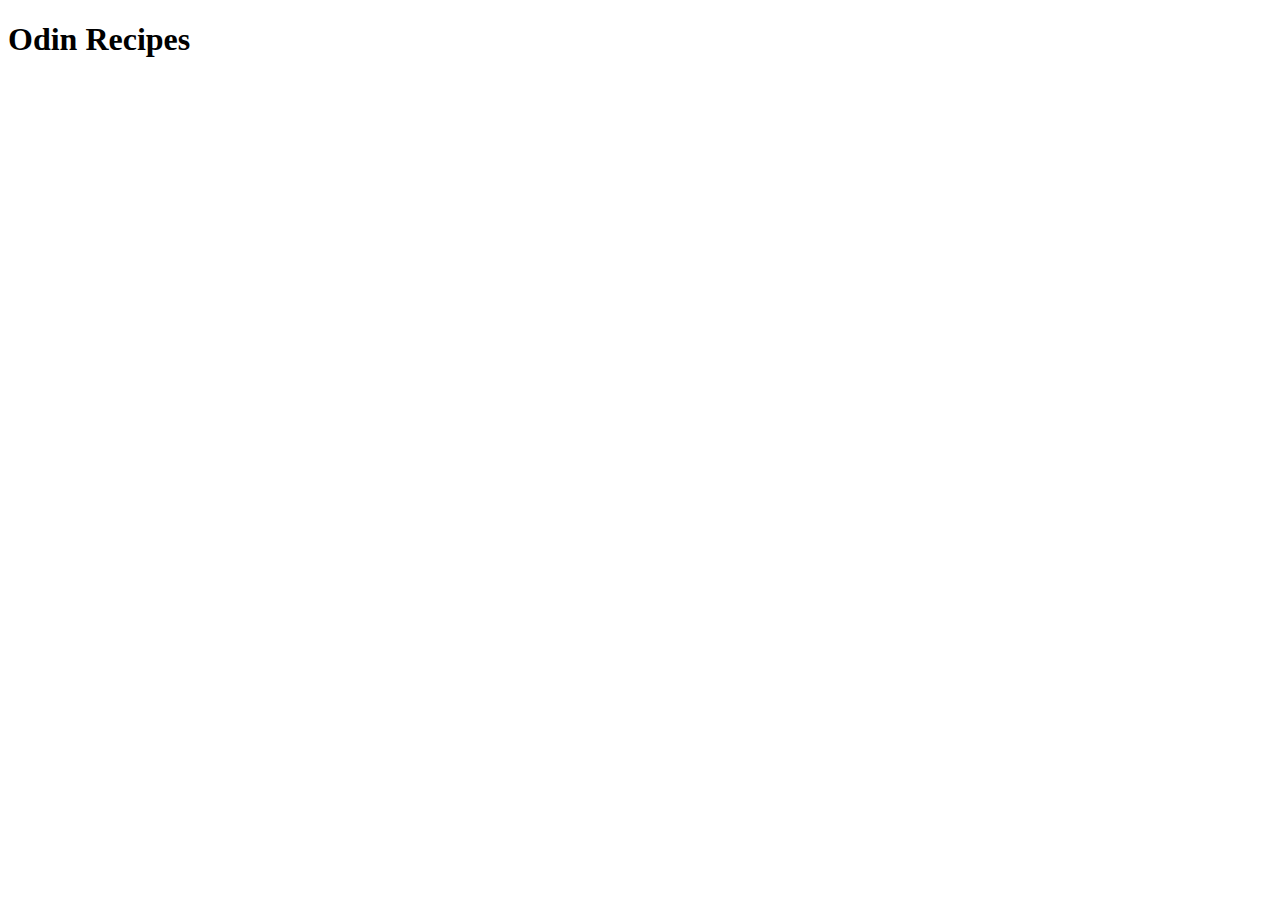
==== index.html @ 9da1c93b "Add link under h1 heading linking to recipe page for homemade mozzarella sticks" ====
<!DOCTYPE html>
<html lang="en">
    <head>
        <meta charset="UTF-8">
        <title></title>
    </head>
    <body>
        <h1>Odin Recipes</h1>
        <p><a href="recipes/homemade-mozzarella-sticks.html"></a></p>
    </body>
</html>
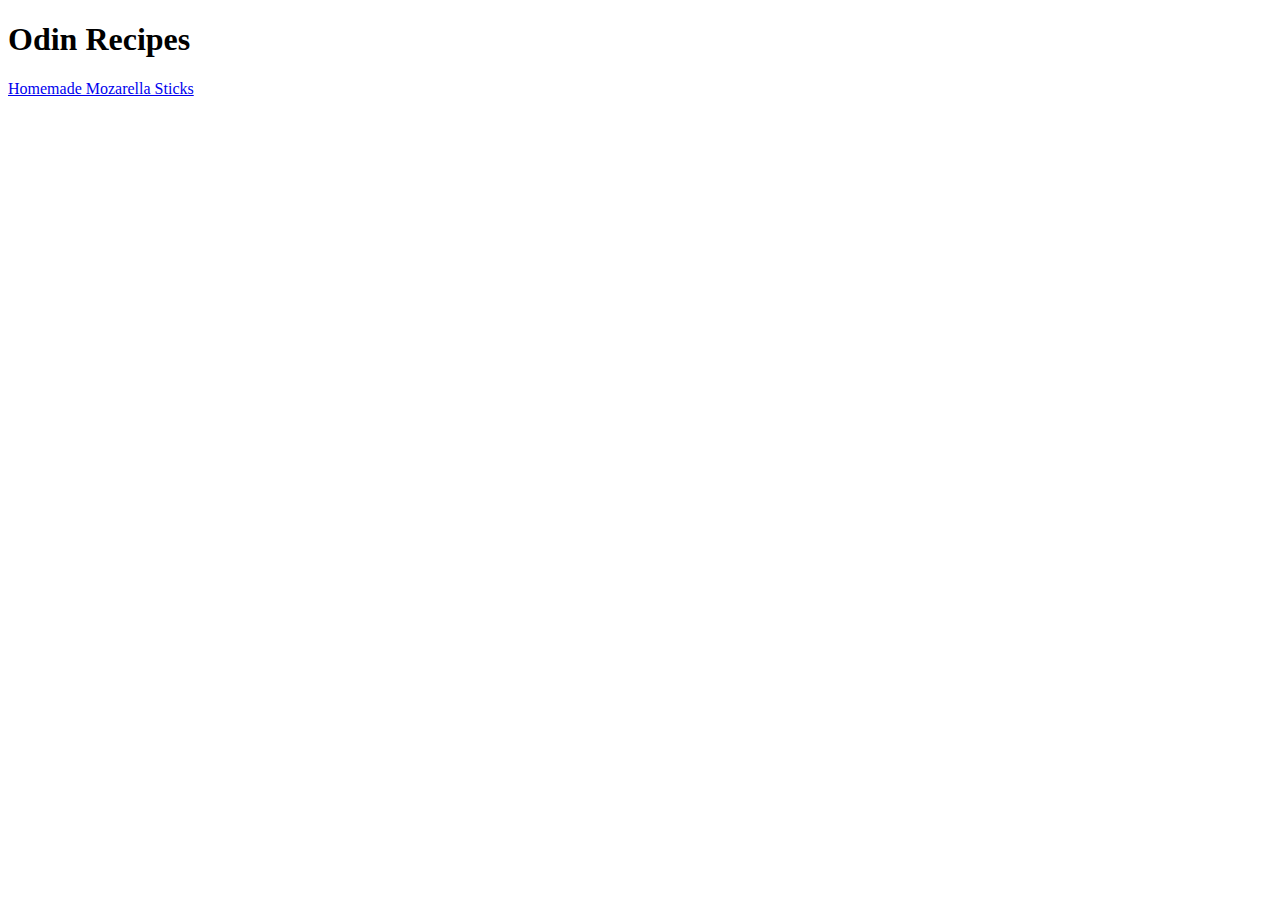
==== commit 58ea65ce: "Added title to link to recipe page for homemade mozzarella sticks" ====
--- a/index.html
+++ b/index.html
@@ -6,6 +6,6 @@
     </head>
     <body>
         <h1>Odin Recipes</h1>
-        <p><a href="recipes/homemade-mozzarella-sticks.html"></a></p>
+        <p><a href="recipes/homemade-mozzarella-sticks.html"> Homemade Mozarella Sticks</a></p>
     </body>
 </html>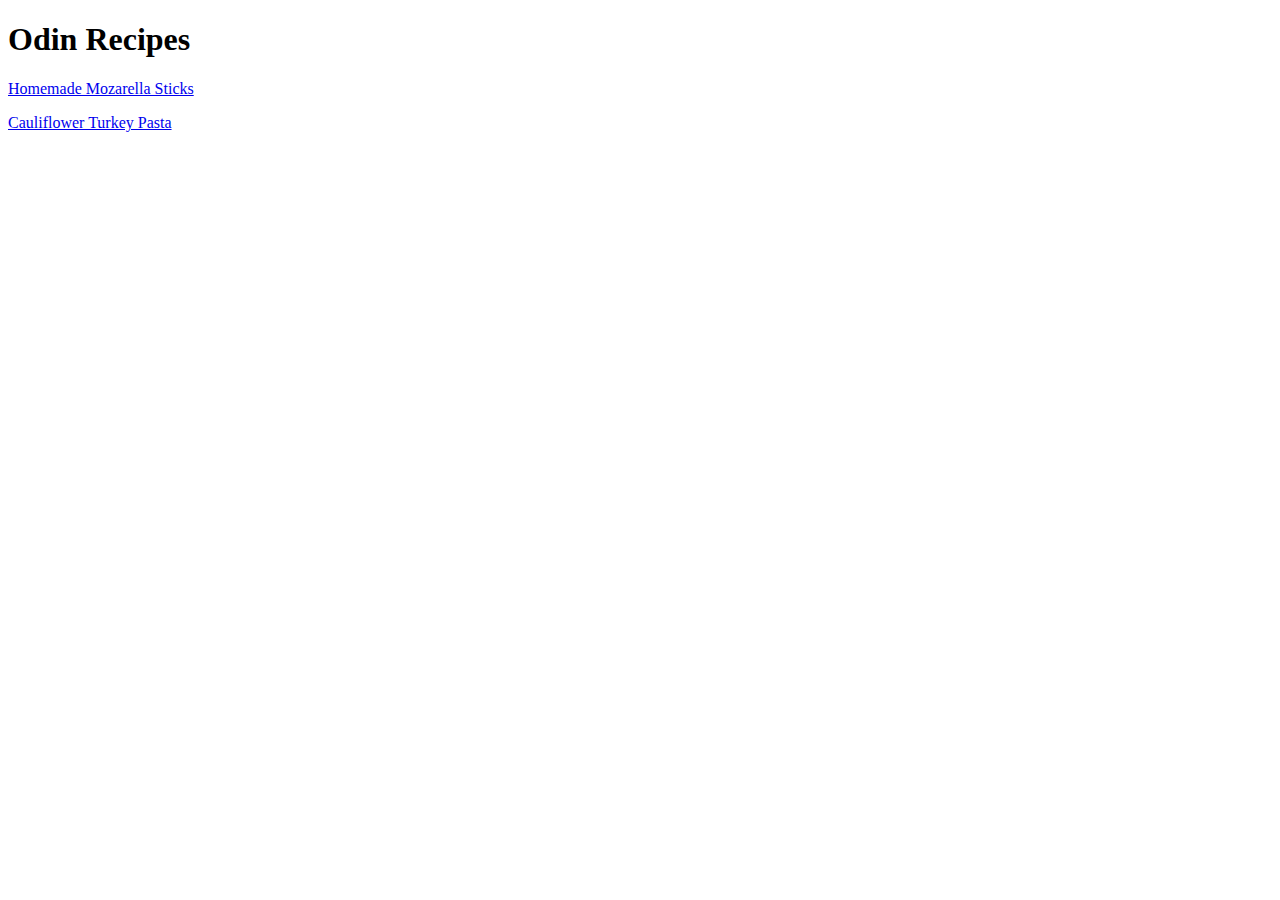
==== commit a4528b37: "Add link to caulipasta pg" ====
--- a/index.html
+++ b/index.html
@@ -6,6 +6,7 @@
     </head>
     <body>
         <h1>Odin Recipes</h1>
-        <p><a href="recipes/homemade-mozzarella-sticks.html"> Homemade Mozarella Sticks</a></p>
+        <p><a href="recipes/homemade-mozzarella-sticks.html">Homemade Mozarella Sticks</a></p>
+        <p><a href="recipes/cauliflower-ziti.html">Cauliflower Turkey Pasta</a></p>
     </body>
 </html>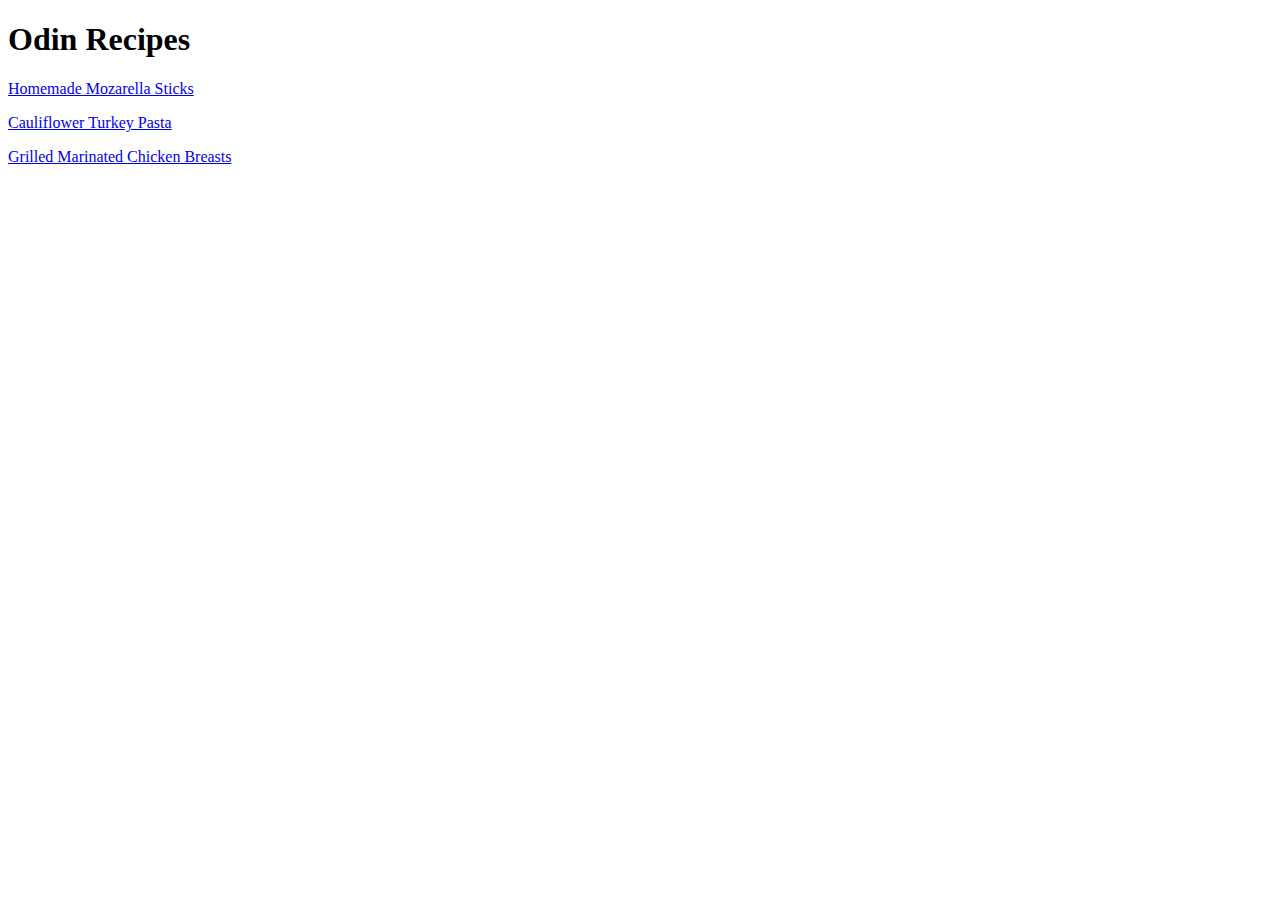
==== commit 3f97f9ff: "Add link to marinated chik pg" ====
--- a/index.html
+++ b/index.html
@@ -8,5 +8,6 @@
         <h1>Odin Recipes</h1>
         <p><a href="recipes/homemade-mozzarella-sticks.html">Homemade Mozarella Sticks</a></p>
         <p><a href="recipes/cauliflower-ziti.html">Cauliflower Turkey Pasta</a></p>
+        <p><a href="recipes/chicken-marinade.jpeg">Grilled Marinated Chicken Breasts</a></p>
     </body>
 </html>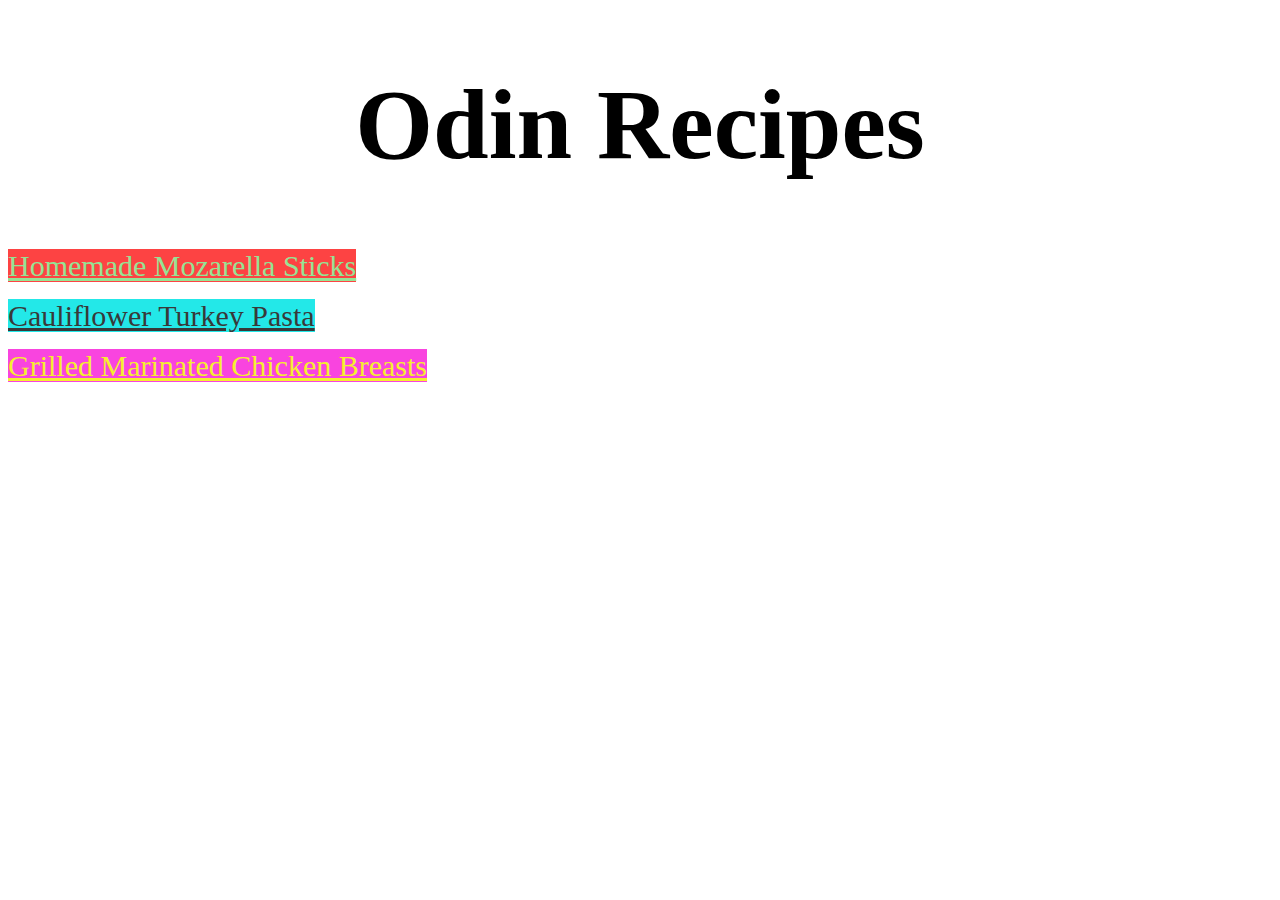
==== commit 821f1f75: "Add css external sheet to all pages update readme" ====
--- a/index.html
+++ b/index.html
@@ -2,12 +2,13 @@
 <html lang="en">
     <head>
         <meta charset="UTF-8">
-        <title></title>
+        <title>Odin Recipes</title>
+        <link rel="stylesheet" href="style.css">
     </head>
     <body>
-        <h1>Odin Recipes</h1>
-        <p><a href="recipes/homemade-mozzarella-sticks.html">Homemade Mozarella Sticks</a></p>
-        <p><a href="recipes/cauliflower-ziti.html">Cauliflower Turkey Pasta</a></p>
-        <p><a href="recipes/chicken-marinade.jpeg">Grilled Marinated Chicken Breasts</a></p>
+        <h1 id="homepage">Odin Recipes</h1>
+        <p><a class="mozz home" href="recipes/homemade-mozzarella-sticks.html">Homemade Mozarella Sticks</a></p>
+        <p><a class="cauli home" href="recipes/cauliflower-ziti.html">Cauliflower Turkey Pasta</a></p>
+        <p><a class="chicken home" href="recipes/marinated-grilled-chicken-breast.html">Grilled Marinated Chicken Breasts</a></p>
     </body>
 </html>--- a/style.css
+++ b/style.css
@@ -0,0 +1,24 @@
+#homepage {
+    text-align: center;
+    font-size: 100px;
+
+}
+
+.home {
+    font-size: 30px;
+}
+
+.mozz {
+    color: rgb(149, 227, 149);
+    background-color: rgba(253, 7, 7, 0.756);
+}
+
+.cauli{
+    color: rgb(56, 57, 57);
+    background-color: rgb(35, 232, 232);
+}
+
+.chicken{
+    color: rgb(245, 239, 47);
+    background-color: rgba(249, 65, 222, 0.986);
+}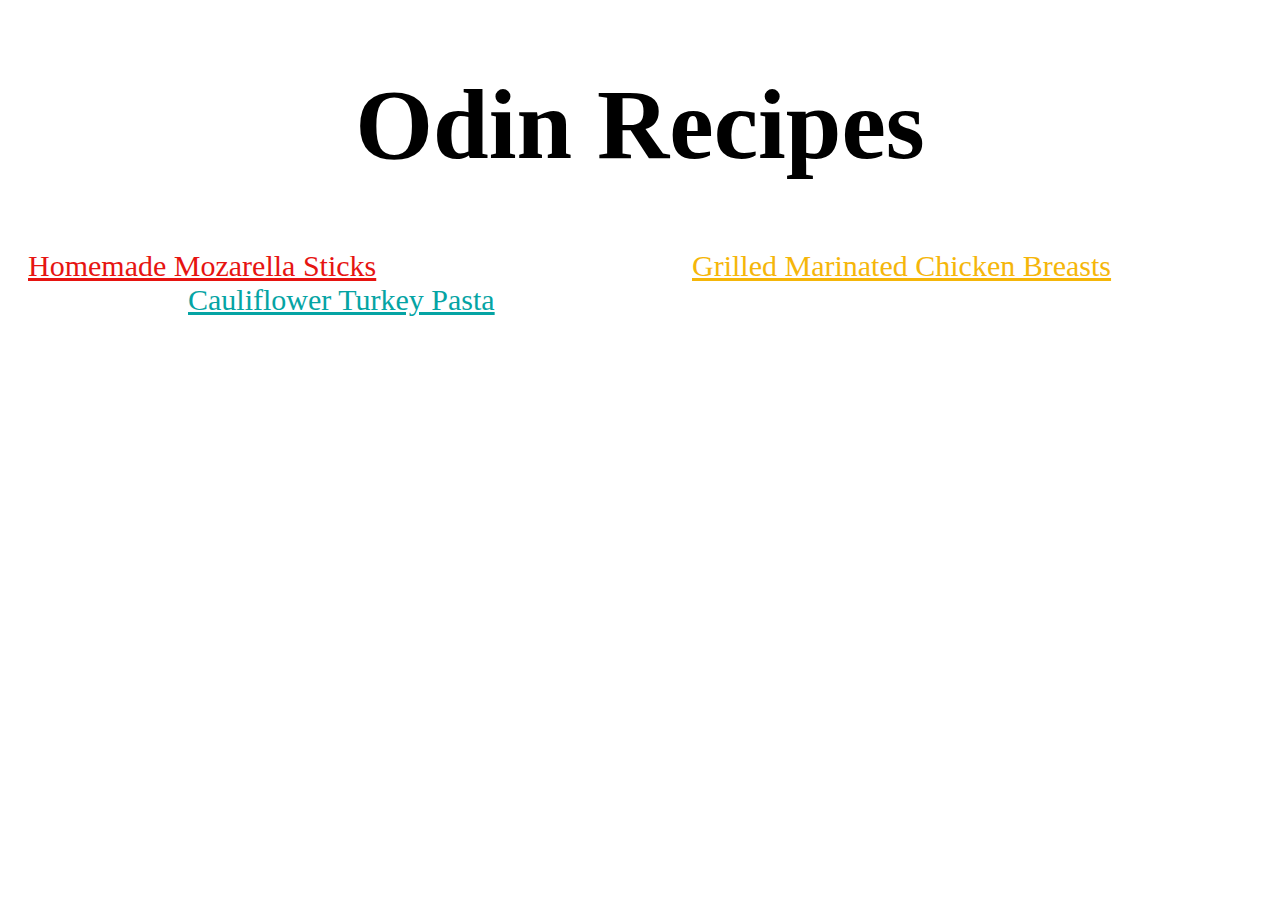
==== commit 6b7e777c: "Change display properties of links on homepage" ====
--- a/index.html
+++ b/index.html
@@ -7,8 +7,8 @@
     </head>
     <body>
         <h1 id="homepage">Odin Recipes</h1>
-        <p><a class="mozz home" href="recipes/homemade-mozzarella-sticks.html">Homemade Mozarella Sticks</a></p>
-        <p><a class="cauli home" href="recipes/cauliflower-ziti.html">Cauliflower Turkey Pasta</a></p>
-        <p><a class="chicken home" href="recipes/marinated-grilled-chicken-breast.html">Grilled Marinated Chicken Breasts</a></p>
+        <a class="mozz home" href="recipes/homemade-mozzarella-sticks.html">Homemade Mozarella Sticks</a>
+        <a class="chicken home" href="recipes/marinated-grilled-chicken-breast.html">Grilled Marinated Chicken Breasts</a>
+        <a class="cauli home" href="recipes/cauliflower-ziti.html">Cauliflower Turkey Pasta</a>
     </body>
 </html>--- a/style.css
+++ b/style.css
@@ -8,17 +8,35 @@
     font-size: 30px;
 }
 
+a,
+.home{
+    display: inline-block;
+    height: auto;
+    width: 500px;
+}
+
+.mozz.home{
+    margin-right: 100px;
+    margin-left: 20px;
+}
+
+.cauli.home{
+    margin-left: 180px;
+
+}
+
+.chicken.home{
+    margin-left: 60px;
+}
+
 .mozz {
-    color: rgb(149, 227, 149);
-    background-color: rgba(253, 7, 7, 0.756);
+    color: rgb(230, 20, 17);
 }
 
 .cauli{
-    color: rgb(56, 57, 57);
-    background-color: rgb(35, 232, 232);
+    color: rgb(5, 164, 164);
 }
 
 .chicken{
-    color: rgb(245, 239, 47);
-    background-color: rgba(249, 65, 222, 0.986);
+    color: rgb(245, 182, 10);
 }